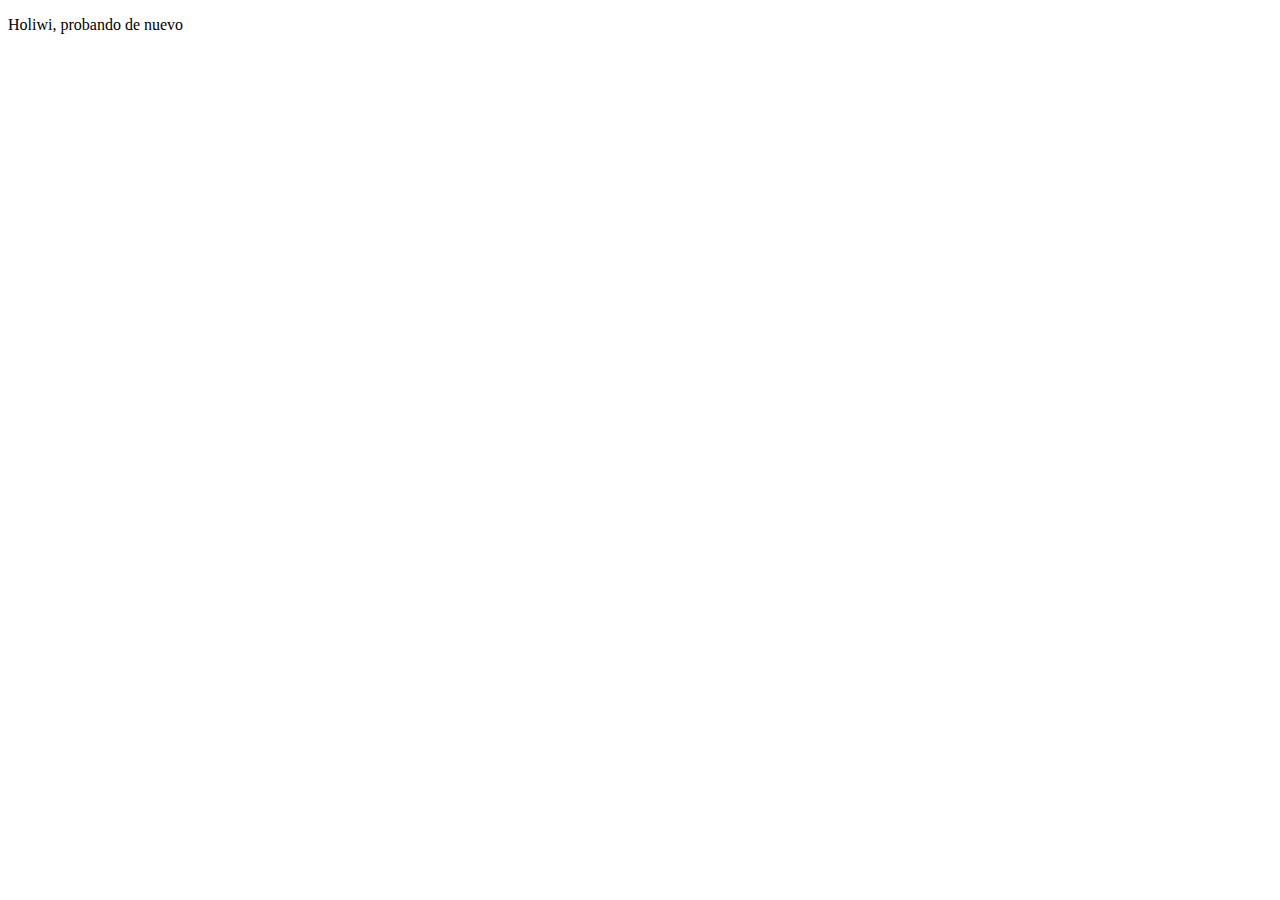
==== index.html @ f8c5065c "first commit" ====
<!DOCTYPE html>
<html lang="en">
<head>
    <meta charset="UTF-8">
    <meta name="viewport" content="width=device-width, initial-scale=1.0">
    <title>Probando mi rei
    </title>
</head>
<body>
    <p>
        Holiwi, probando de nuevo
    </p>

</body>
</html>
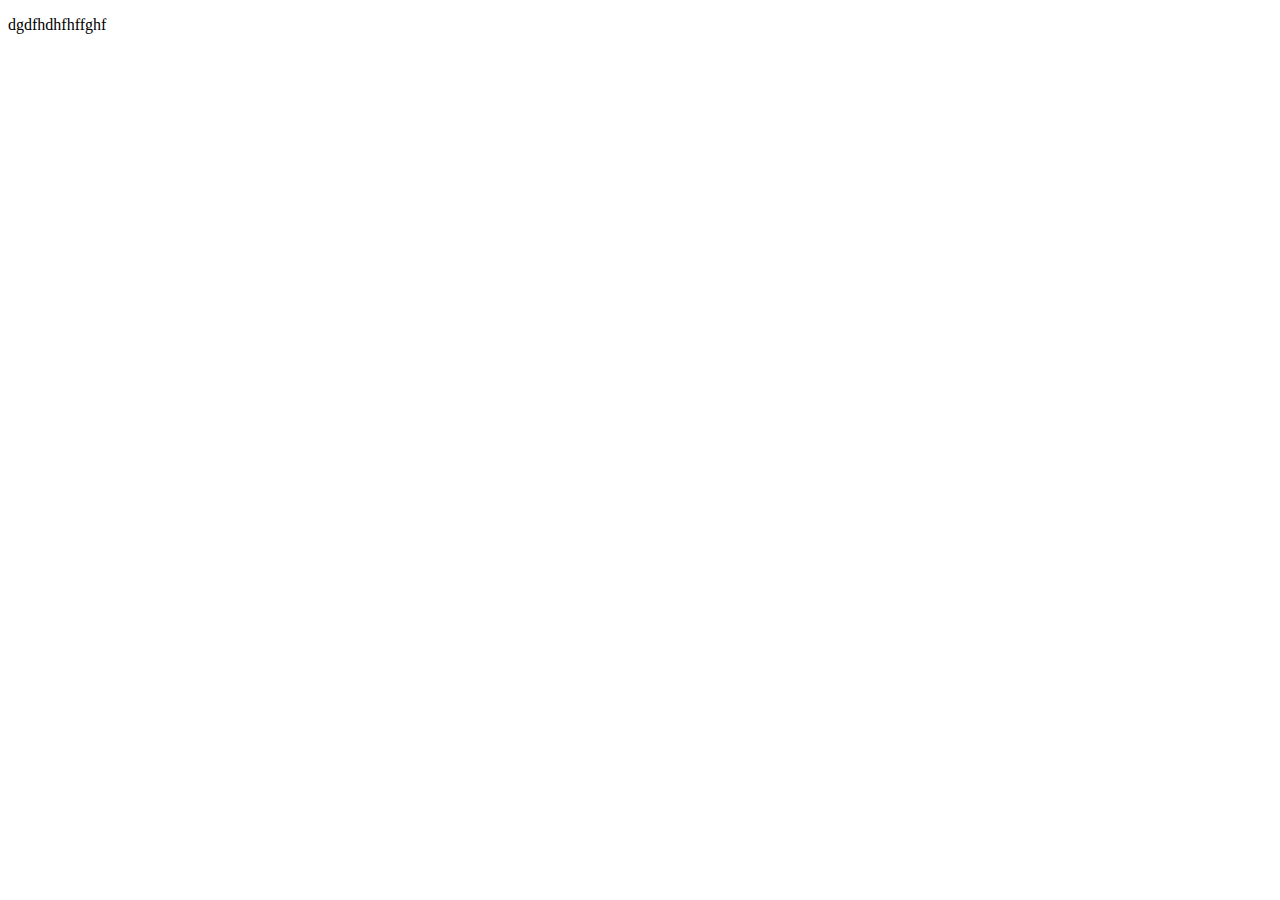
==== commit 73d0993d: "cambios, agregamos cosas para probar" ====
--- a/index.html
+++ b/index.html
@@ -8,7 +8,7 @@
 </head>
 <body>
     <p>
-        Holiwi, probando de nuevo
+        dgdfhdhfhffghf
     </p>
 
 </body>
